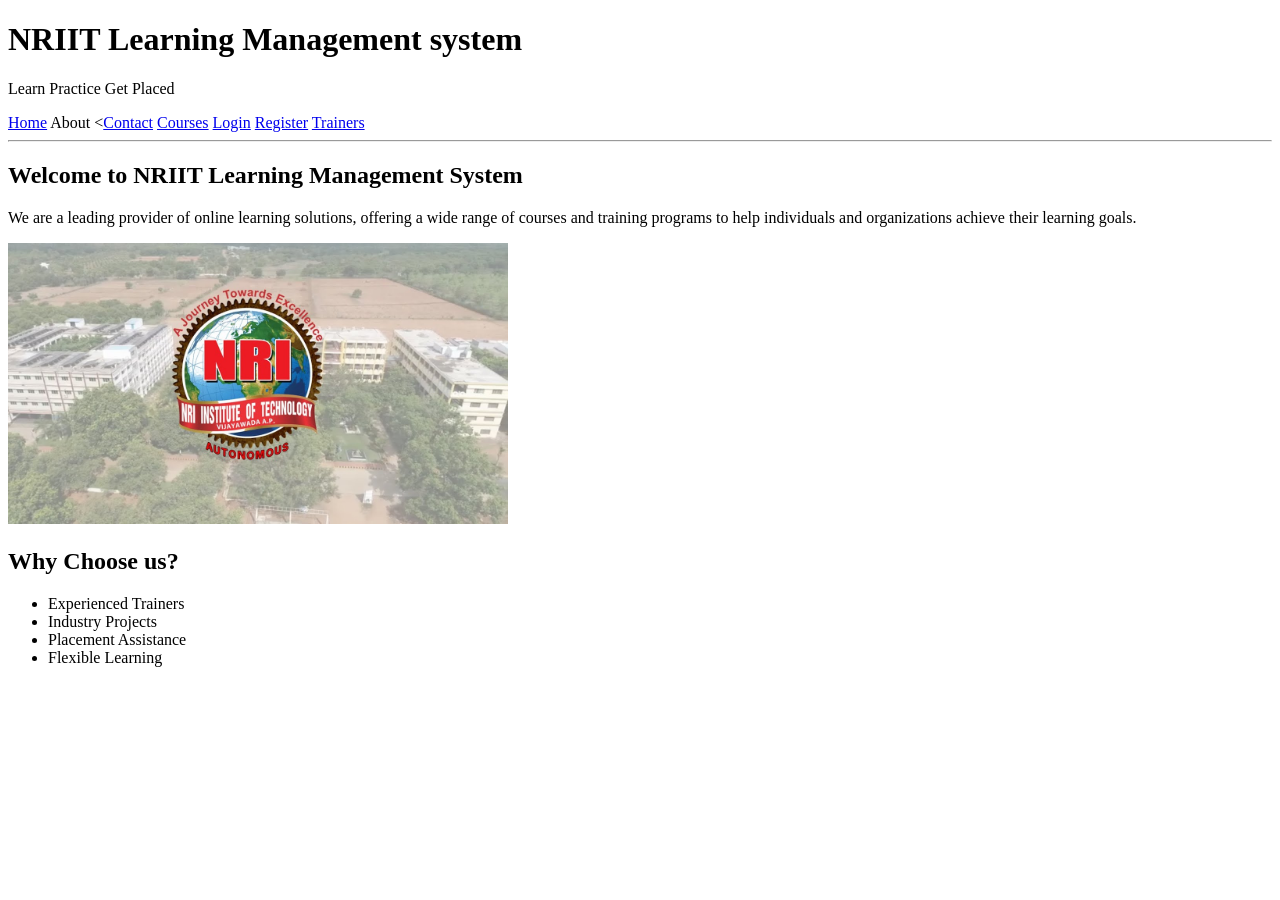
==== index.html @ 0b92c1c4 "html" ====
<!DOCTYPE html>
<html lang="en">
<head>
    <meta charset="UTF-8">
    <meta name="viewport" content="width=device-width, initial-scale=1.0">
    <title>Python FullStack</title>
</head>
<body>
    <header>
    <h1>NRIIT Learning Management system</h1>
    <p>Learn Practice Get Placed</p>
    <nav>
        <a href="index.html">Home</a>
        <a hred="about.html">About</a>
        <<a href="contact.html">Contact</a>
        <a href="courses.html">Courses</a>
        <a href="login.html">Login</a>
        <a href="register.html">Register</a>
        <a href="trainers.html">Trainers</a>
    </nav>
    <hr>
    </header>
    <main>    
        <section>
            <h2>Welcome to NRIIT Learning Management System</h2>
            <P>We are a leading provider of online learning solutions, offering a wide range of courses and training programs to help individuals and organizations achieve their learning goals. </p>
            <img src="images/image.jpg" alt="Banner" width="500">

        </section>
        <section>
            <h2>Why Choose us?</h2>
            <ul>
                <li>Experienced Trainers</li>
                <li>Industry Projects</li>
                <li>Placement Assistance</li>
                <li>Flexible Learning</li>
            </ul>
        </section>
    </main>
</body>
</html>
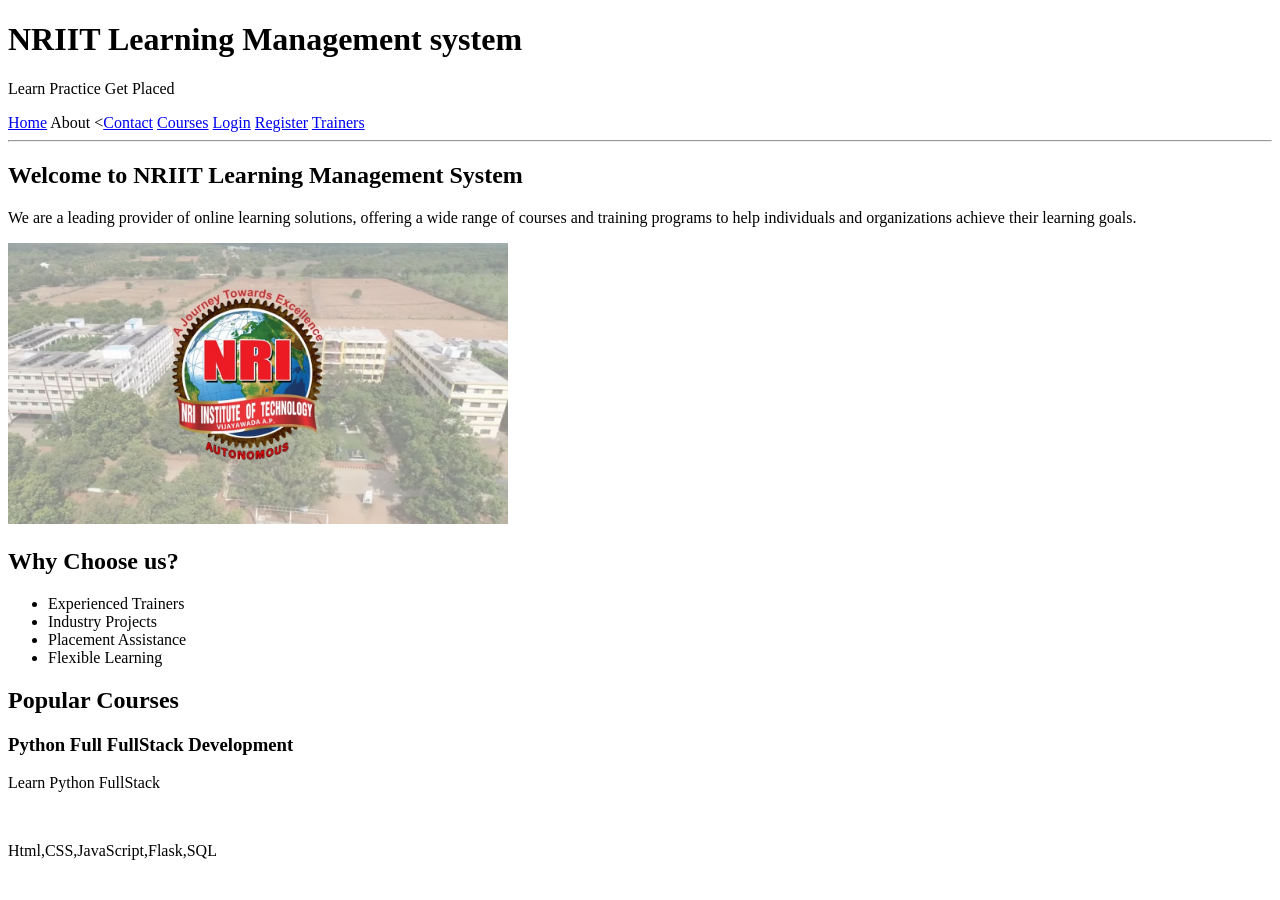
==== commit 78fee49f: "updated.html" ====
--- a/index.html
+++ b/index.html
@@ -36,6 +36,16 @@
                 <li>Flexible Learning</li>
             </ul>
         </section>
+        <section>
+            <h2>Popular Courses</h2>
+            <article>
+                <h3>Python Full FullStack Development</h3>
+                <p>Learn Python FullStack</p><br>
+                <p>
+                    Html,CSS,JavaScript,Flask,SQL
+                </p>
+            </article>
+        </section>
     </main>
 </body>
 </html>
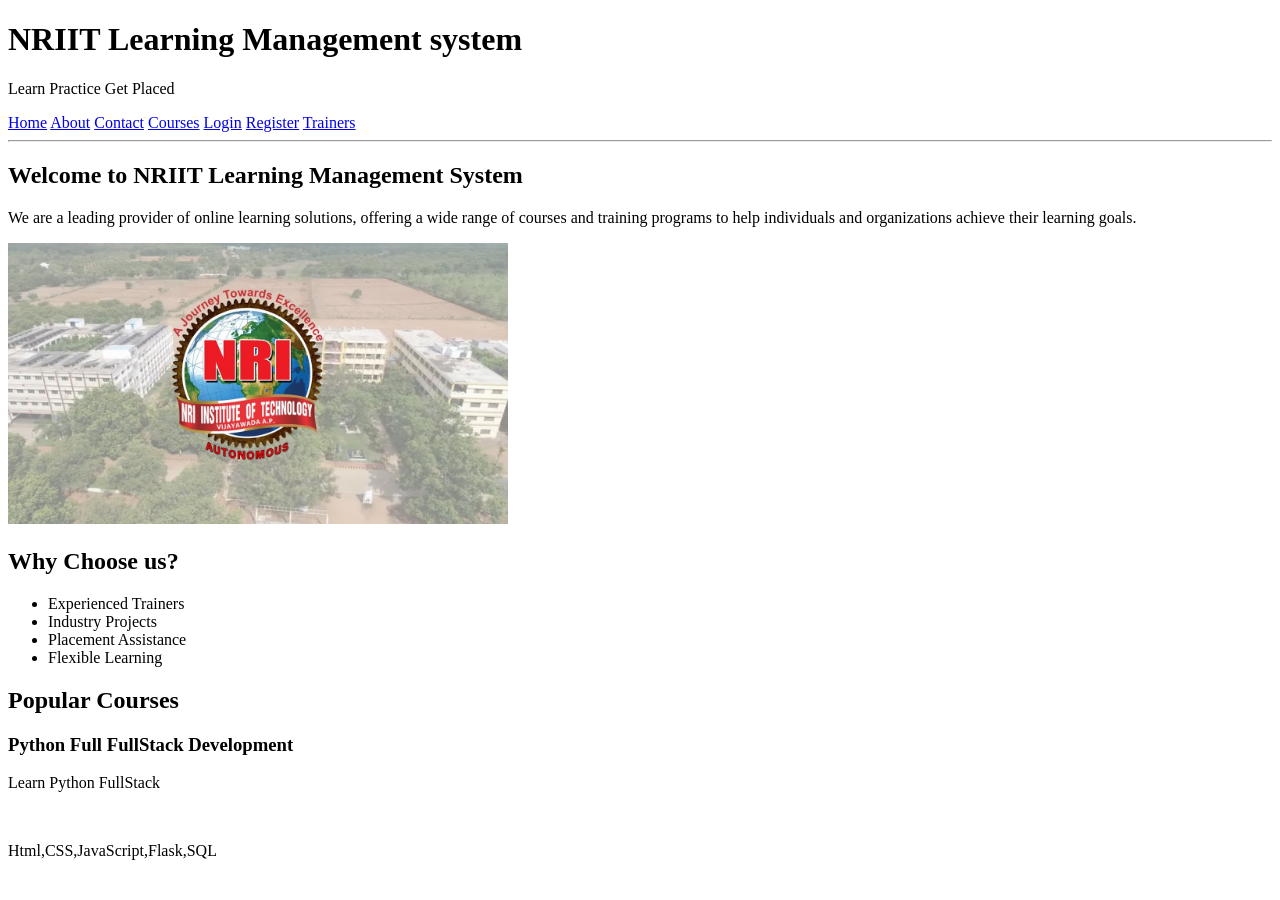
==== commit 789a414f: "about updated" ====
--- a/index.html
+++ b/index.html
@@ -11,8 +11,8 @@
     <p>Learn Practice Get Placed</p>
     <nav>
         <a href="index.html">Home</a>
-        <a hred="about.html">About</a>
-        <<a href="contact.html">Contact</a>
+        <a href="about.html">About</a>
+        <a href="contact.html">Contact</a>
         <a href="courses.html">Courses</a>
         <a href="login.html">Login</a>
         <a href="register.html">Register</a>
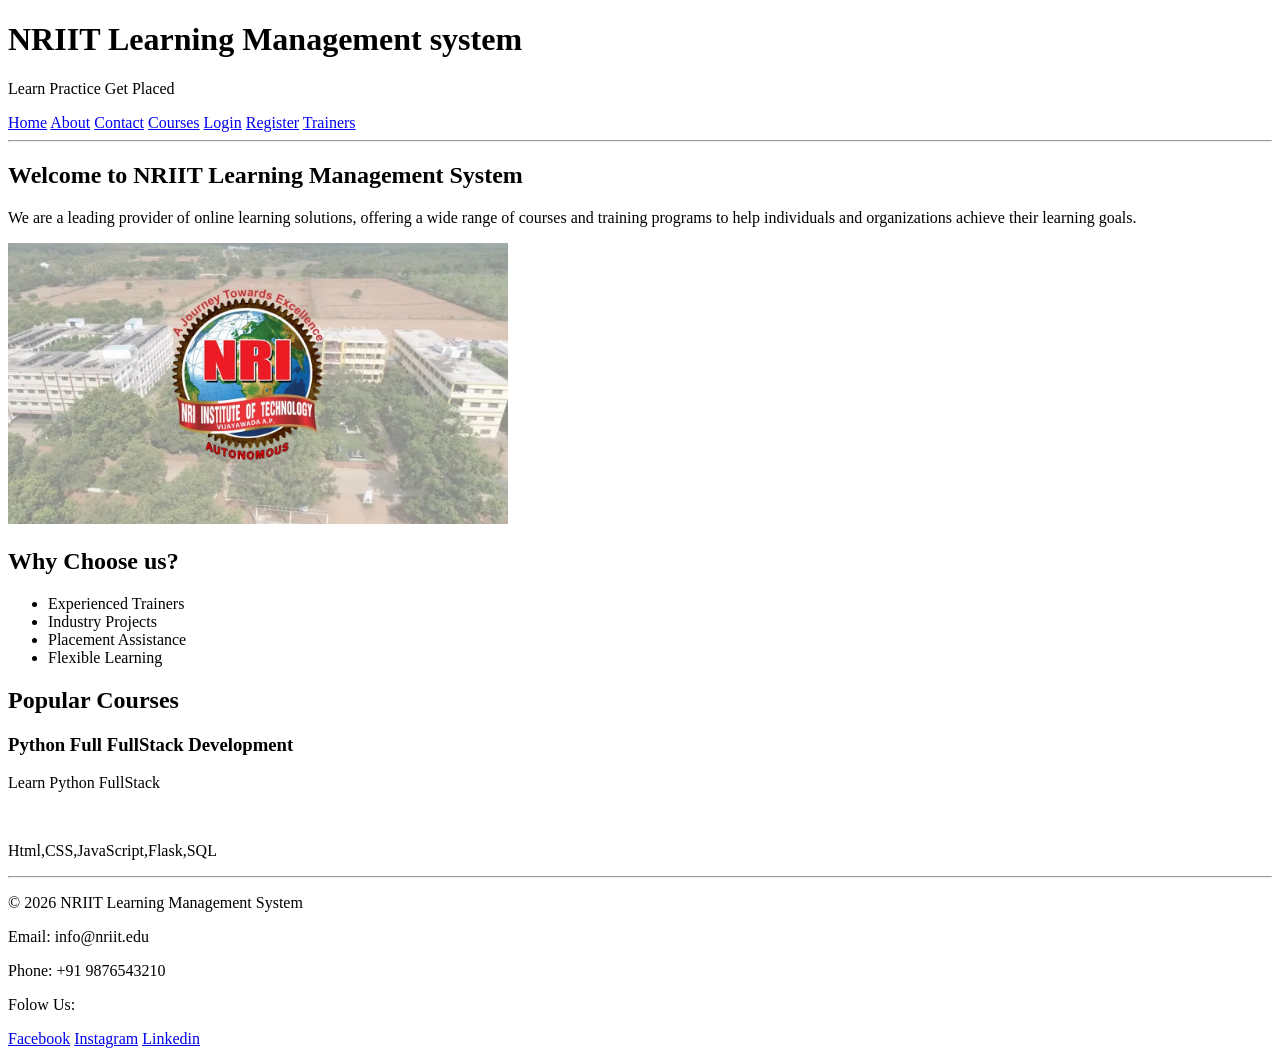
==== commit 77281ffe: "html finishaed" ====
--- a/index.html
+++ b/index.html
@@ -47,5 +47,15 @@
             </article>
         </section>
     </main>
+    <footers>
+        <hr>
+        <p>&copy; 2026 NRIIT Learning Management System</p>
+        <p>Email: info@nriit.edu</p>
+        <p>Phone: +91 9876543210</p>
+        <p>Folow Us:</p>
+        <a href="#">Facebook</a>
+        <a href="#">Instagram</a>
+        <a href="#">Linkedin</a>    
+    </footers>
 </body>
 </html>
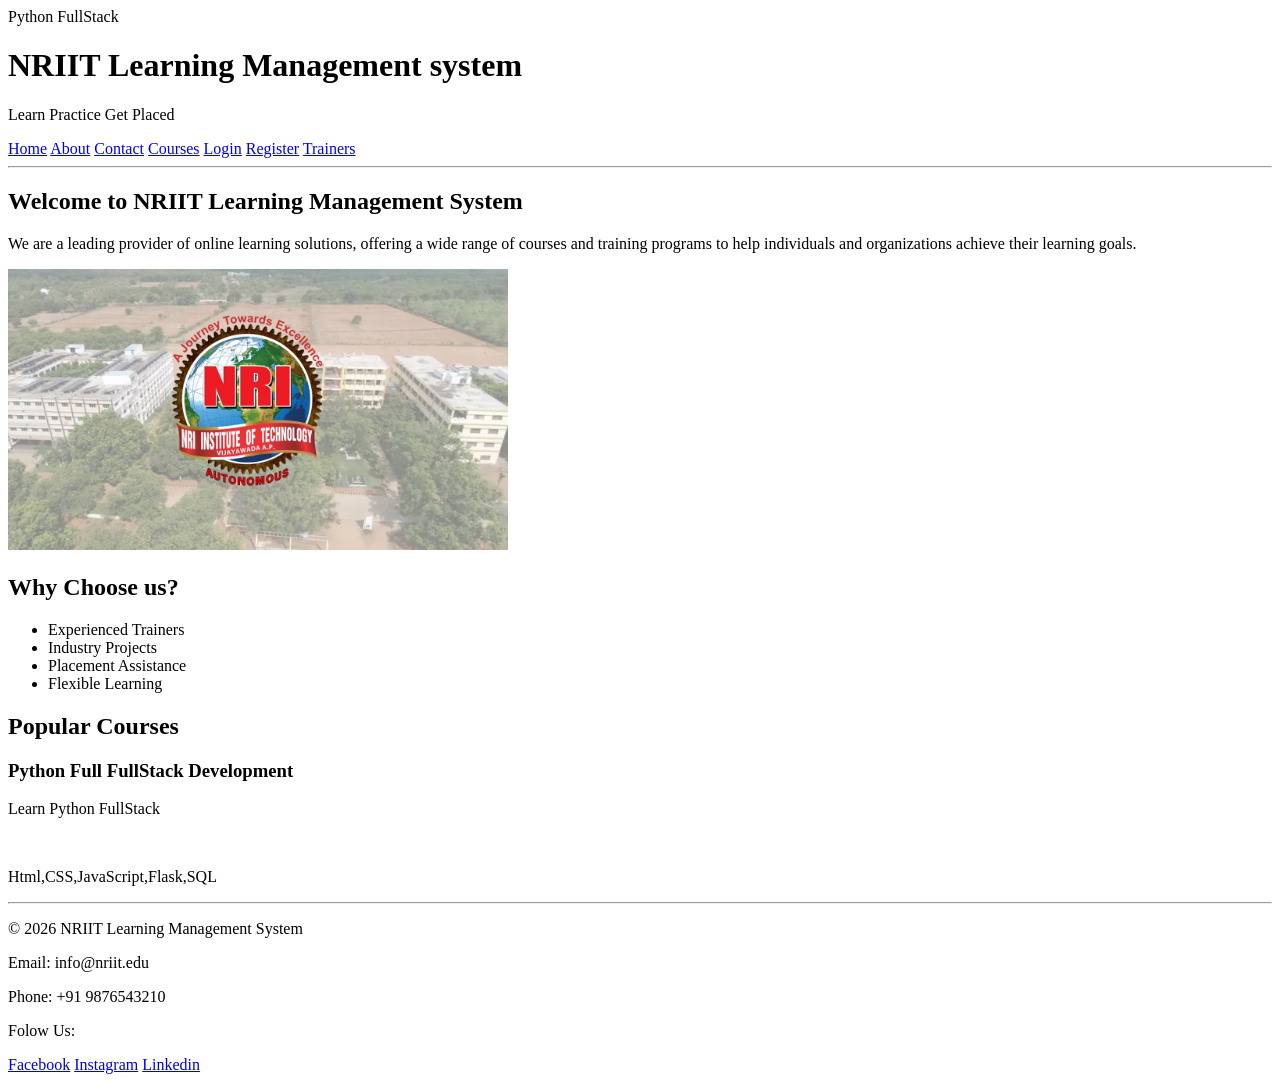
==== commit a034b994: "update css" ====
--- a/index.html
+++ b/index.html
@@ -3,6 +3,7 @@
 <head>
     <meta charset="UTF-8">
     <meta name="viewport" content="width=device-width, initial-scale=1.0">
+    <link rel="stylesheet" href="css/style.css"
     <title>Python FullStack</title>
 </head>
 <body>
